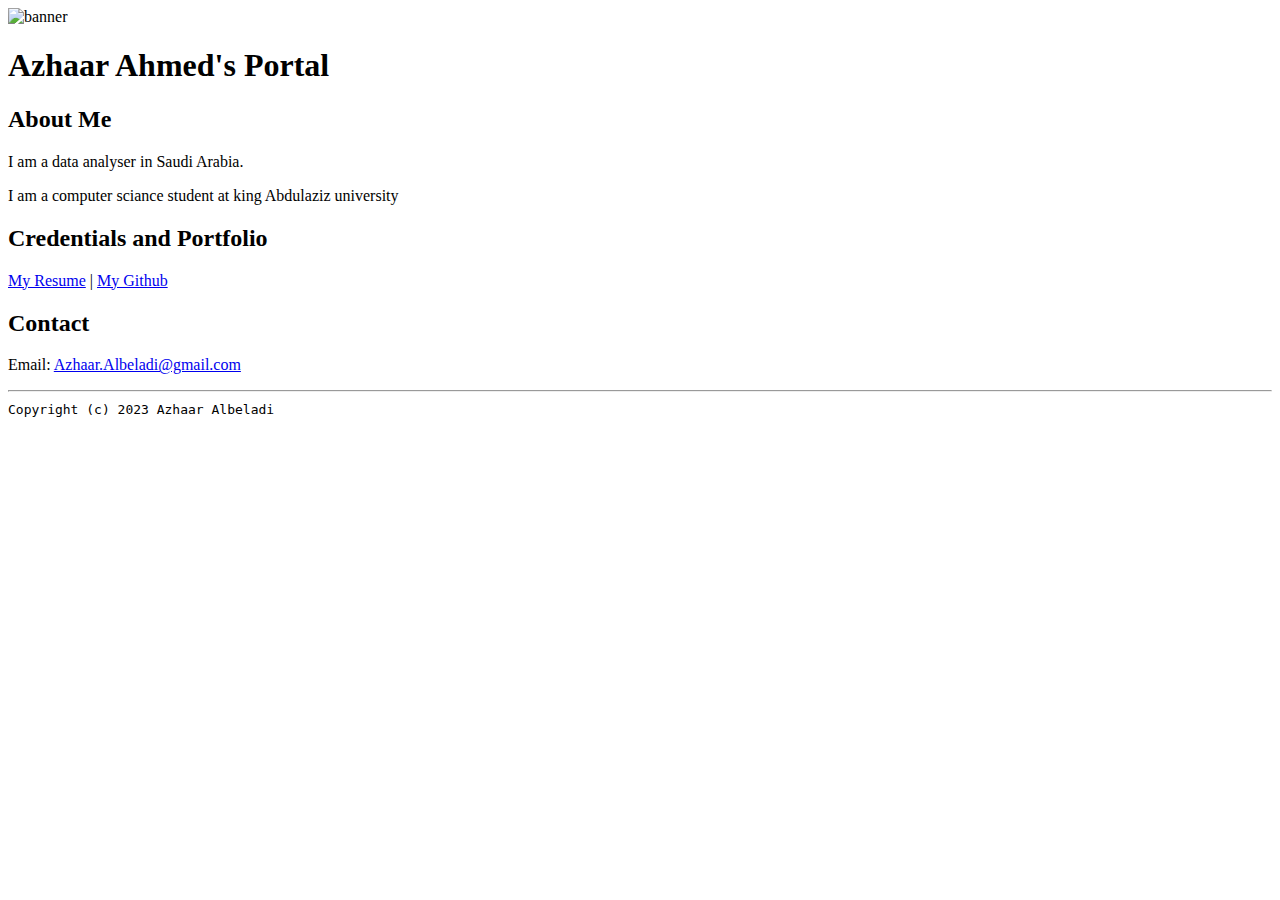
==== index.html @ 5bb9125e "Add files via upload" ====
<!doctype html>

<!-- this is a comment for human! -->

<html lang="en">

  <header>
    <title>Azhaar Ahmed's Portal</title>
    <link rel = "stylesheet" href="css/master.css">
    <link rel = "faviconIcon" href="favicon.ico" type="image/x-icon">
    <link rel = "shortcut" href="favicon.ico" type="image/x-icon">
    <meta name="viewport" content="width=device-width, initial-scale=1,shrink-to-fit=no">
    <meta name="name" content="Azhaar Ahmed's Portal">
    <meta name="robots" content="noindex, nofollow">
  </header>

  <body>
    <img src="c:\Users\Azhaa\Downloads\DA profilio.jpg" width ="50%" alt="banner">
    <h1>Azhaar Ahmed's Portal </h1>
    <h2>About Me</h2>
    <p>I am a data analyser in Saudi Arabia.</p>
    <p>I am a computer sciance student at king Abdulaziz university</p>
    <h2> Credentials and Portfolio </h2>
    <p><a href="resume.html">My Resume</a> | <a href="https://github.com/Azhaar01">My Github</a></p>
    <h2> Contact</h2>
    <p>Email: <a href="mailto:Azhaar.Albeladi@gmail.com">Azhaar.Albeladi@gmail.com</a></p>
</body>

  <footer>
    <hr>
    <code> Copyright (c) 2023 Azhaar Albeladi </code>
  </footer>

</html>
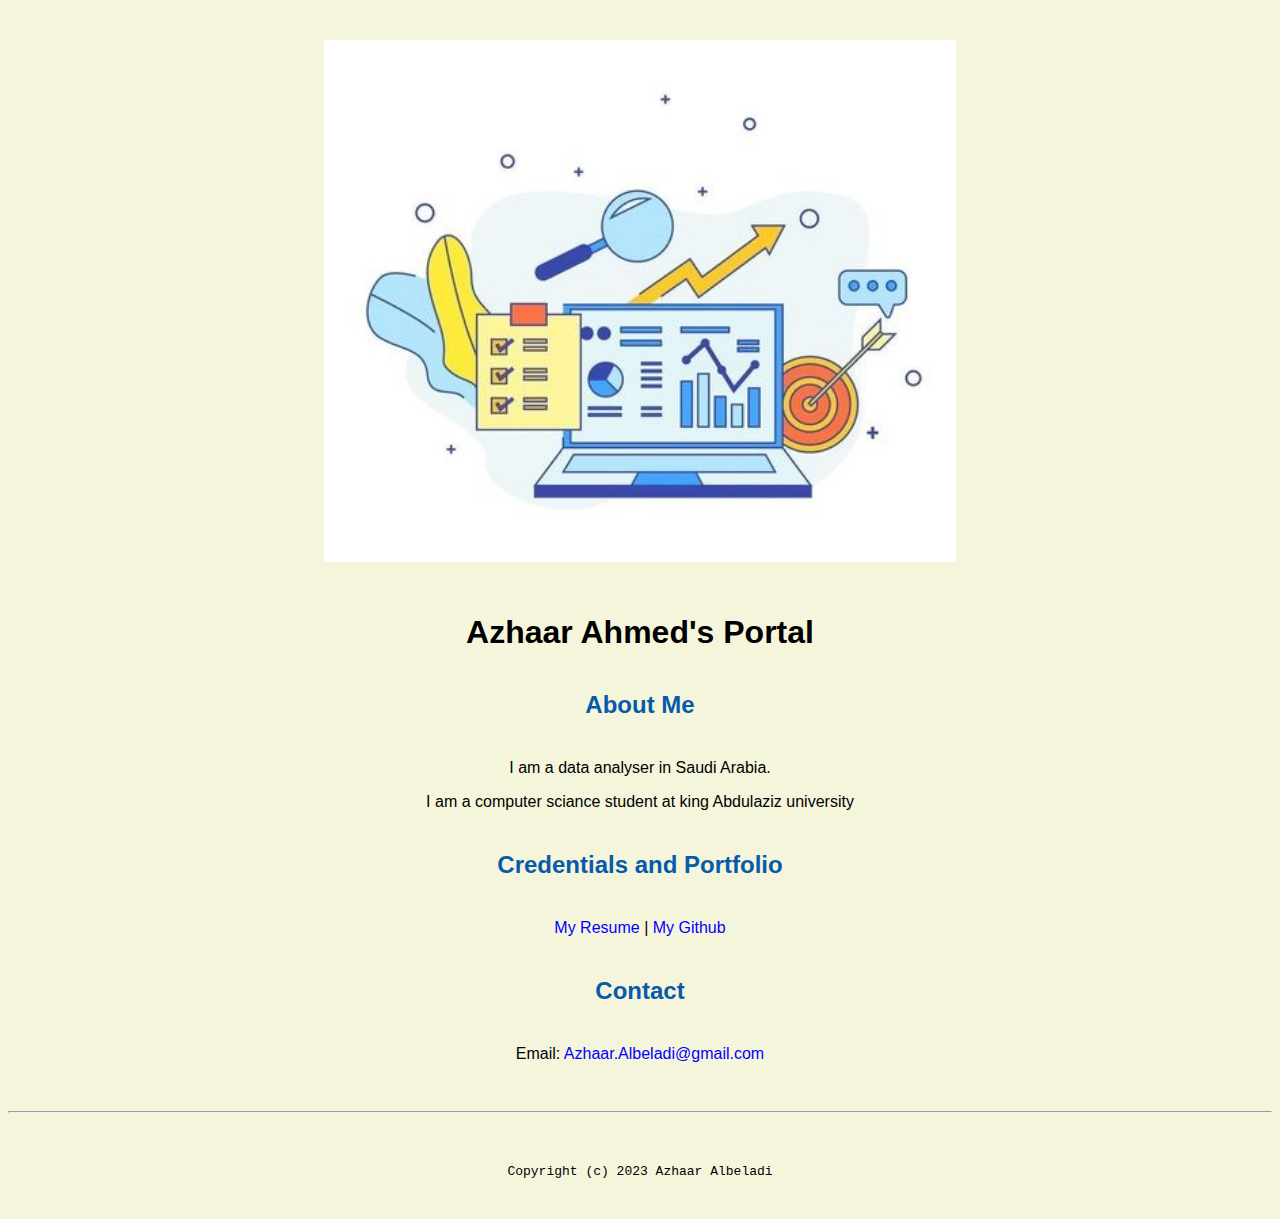
==== commit 318757bb: "Update index.html" ====
--- a/index.html
+++ b/index.html
@@ -15,7 +15,7 @@
   </header>
 
   <body>
-    <img src="c:\Users\Azhaa\Downloads\DA profilio.jpg" width ="50%" alt="banner">
+    <img src="images/DA profilio.jpg" width ="50%" alt="banner">
     <h1>Azhaar Ahmed's Portal </h1>
     <h2>About Me</h2>
     <p>I am a data analyser in Saudi Arabia.</p>
--- a/css/master.css
+++ b/css/master.css
@@ -0,0 +1,65 @@
+/* Cascading stylesheet for the website */
+
+/* Text inside these asterisks and slashes are comments for human */
+
+a {
+   color: blue; /* set the text color to blue here */
+    text-decoration: none; /* This means we do not want hyperlinks to be underlined */
+  }
+
+  a:hover {
+    color: red;/* set the text color to red here */
+    text-decoration: none; /* This means we do not want hyperlinks to be underlined */
+  }
+
+  body {
+   background-color: beige; /* set the background color here */
+    color: black;/* set the text color to black here */
+    font-family: Arial, Helvetica, sans-serif;/* set the font here */
+    text-align: center;/* set the text alignment here */
+    margin-top: 2.5rem;
+    margin-bottom: 2.5rem; 
+   }
+
+  footer {
+    margin-top: 2rem;
+    margin-bottom: 2rem;
+  }
+
+  h1 {
+    margin-bottom: 0.5rem;
+    margin-top: 3rem;
+   }
+
+  h2 {
+    color: #075AAB;/* set the text color of to #075AAB here */
+    margin-bottom: 2.5rem;
+    /* set both the bottom margin and top margin to 2.5rem here */
+    margin-top: 2.5rem;
+}
+
+  h3 {
+    margin-bottom: 0;
+    margin-top: 2rem;
+  }
+
+  h4 {
+    margin-bottom: 1rem;
+    margin-top: 0.5rem;
+  }
+
+  h5 {
+    margin-top: 0.5rem;
+  }
+
+  hr {
+    margin-bottom: 3rem;
+    margin-top: 3rem;
+  }
+
+  /* this controls how the bullet points in the resume page looks */
+  ul {
+    display: table;
+    margin: 0 auto;
+    text-align: left;
+  }
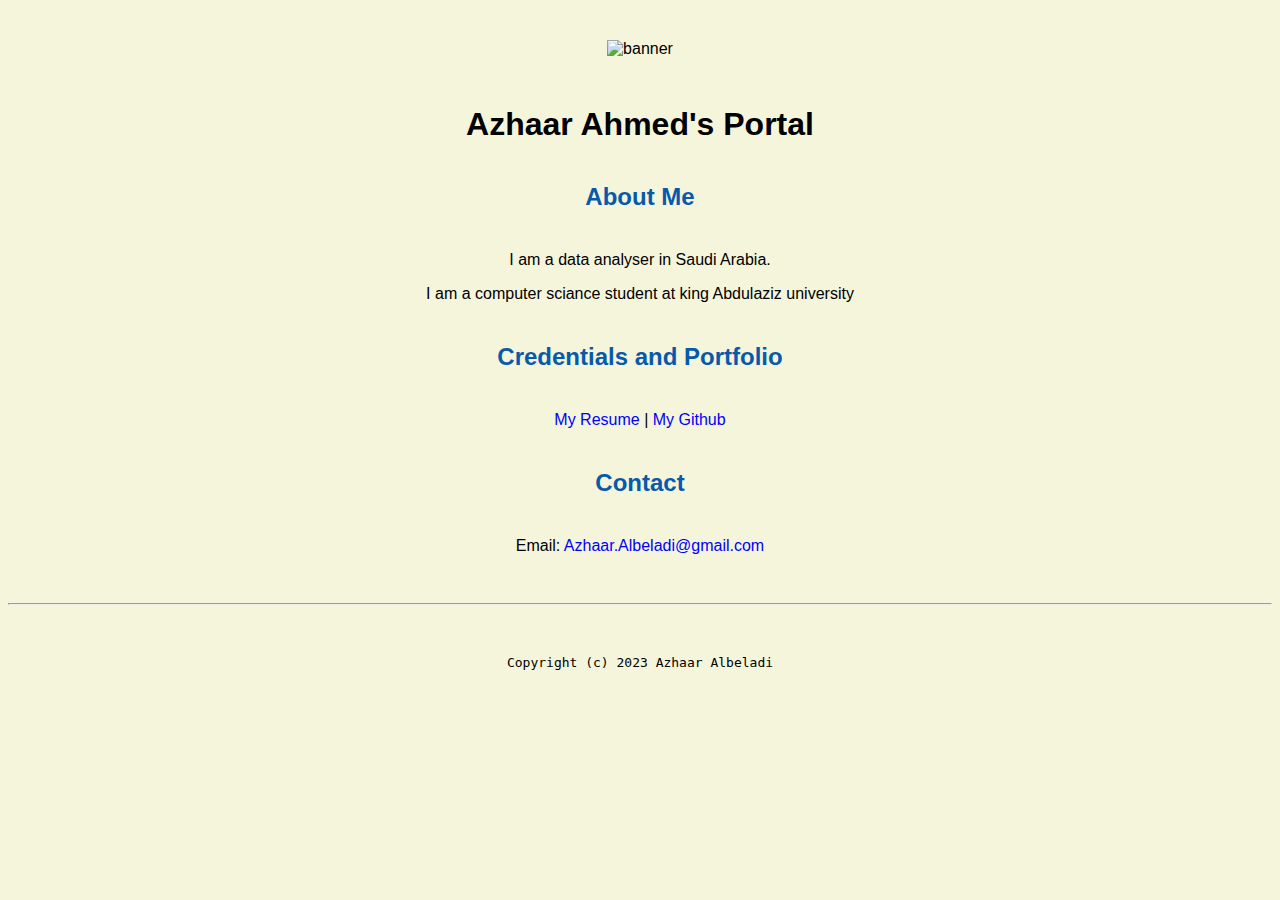
==== commit 44b162b5: "Update index.html" ====
--- a/index.html
+++ b/index.html
@@ -15,7 +15,7 @@
   </header>
 
   <body>
-    <img src="images/DA profilio.jpg" width ="50%" alt="banner">
+    <img src="C:\Users\Azhaa\Downloads\DA profilio.jpg" width ="50%" alt="banner">
     <h1>Azhaar Ahmed's Portal </h1>
     <h2>About Me</h2>
     <p>I am a data analyser in Saudi Arabia.</p>
